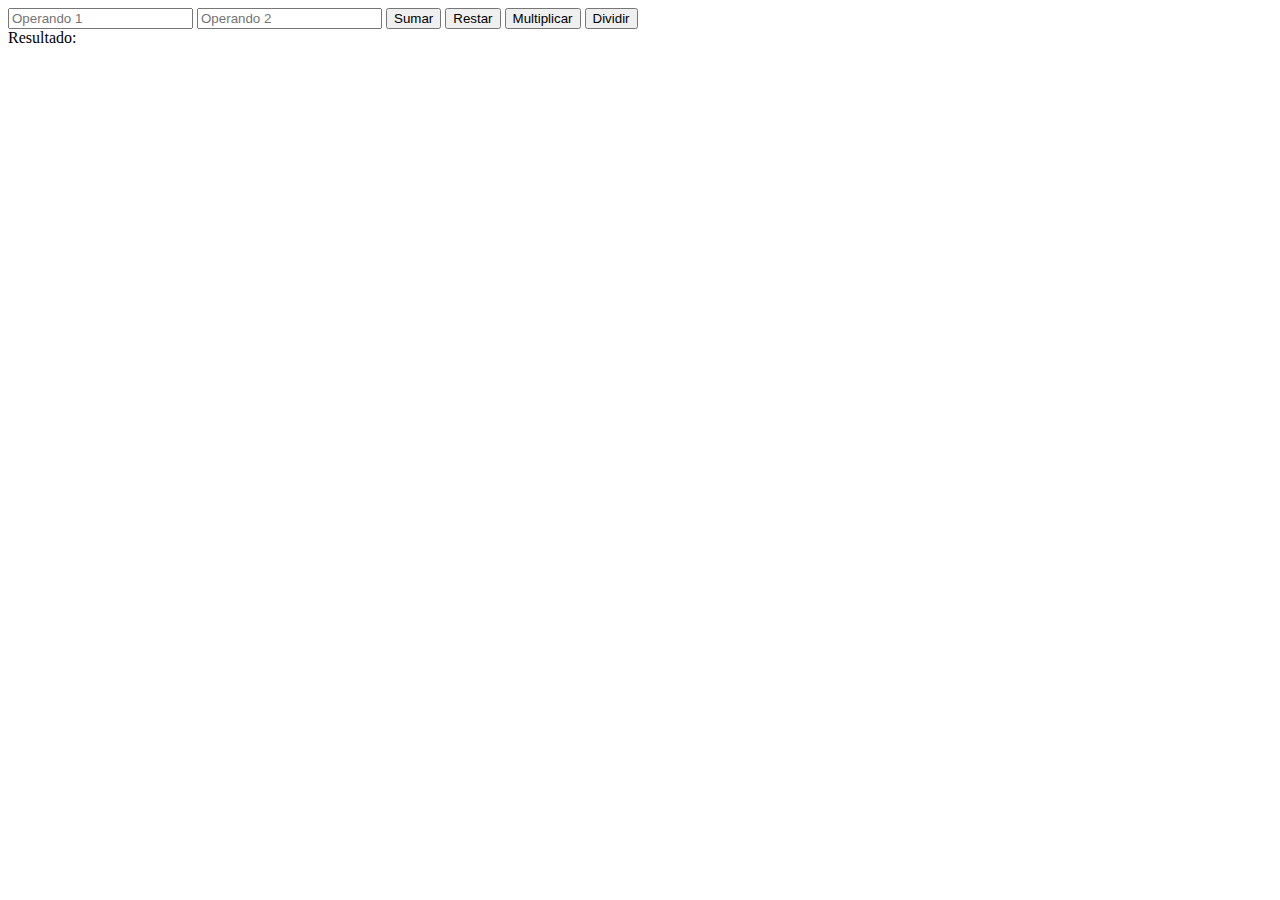
==== index.html @ 60f9f571 "08:34-6/11/2023" ====
<!DOCTYPE html>
<html>
<head>
    <title>Calculadora</title>
</head>
<body>
    <input type="text" id="operando1" placeholder="Operando 1">
    <input type="text" id="operando2" placeholder="Operando 2">
    <button onclick="sumar()">Sumar</button>
    <button onclick="restar()">Restar</button>
    <button onclick="multiplicar()">Multiplicar</button>
    <button onclick="dividir()">Dividir</button>
    <div id="resultado">Resultado: </div>

    <script src="./script.js"></script>
</body>
</html>
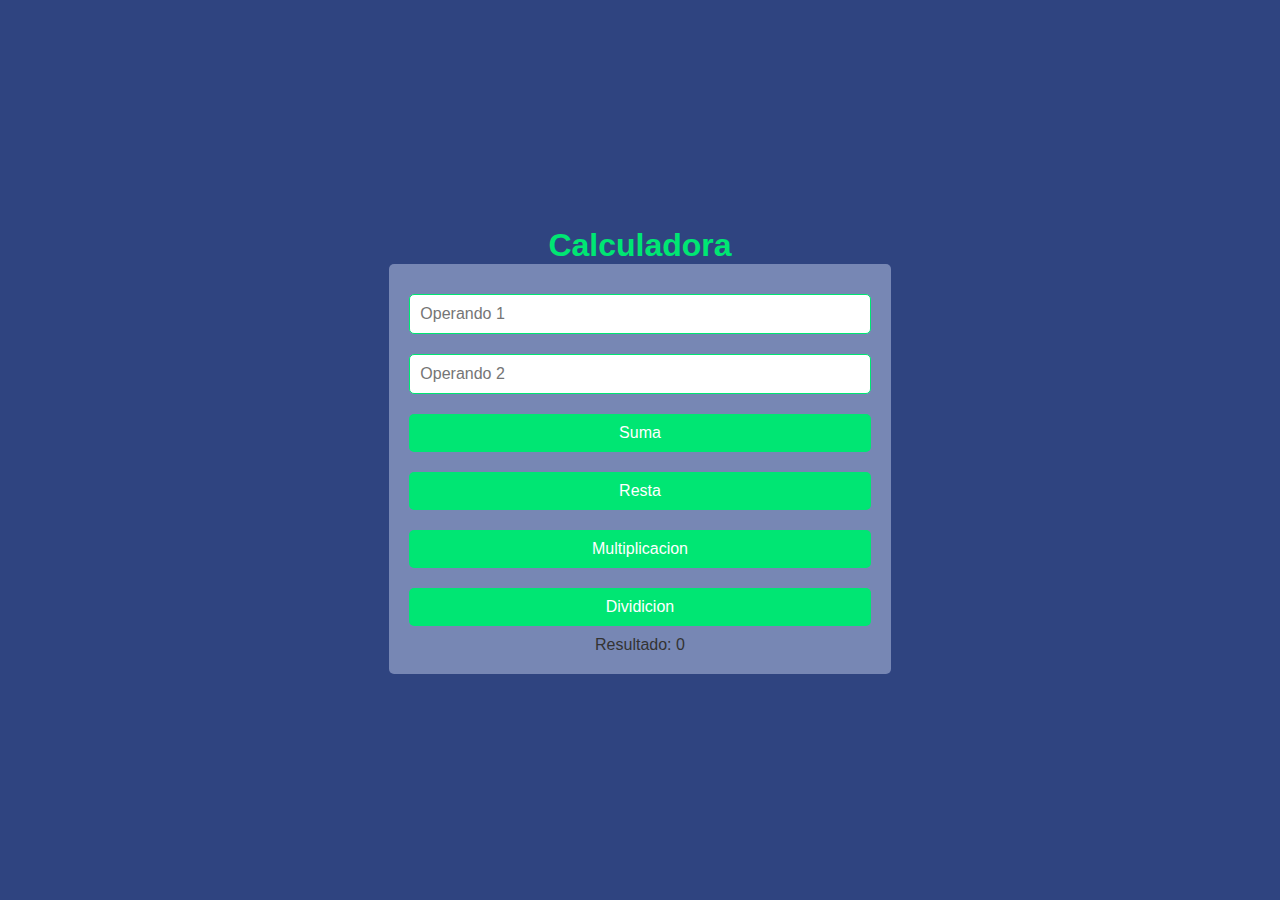
==== commit 5f6b51bd: "17/11/2023-07:31" ====
--- a/index.html
+++ b/index.html
@@ -1,17 +1,28 @@
 <!DOCTYPE html>
-<html>
+<html lang="es">
 <head>
+    <meta charset="UTF-8">
+    <meta name="viewport" content="width=device-width, initial-scale=1.0">
+    <link rel="stylesheet" type="text/css" href="./styles/styles.css">
     <title>Calculadora</title>
 </head>
 <body>
-    <input type="text" id="operando1" placeholder="Operando 1">
-    <input type="text" id="operando2" placeholder="Operando 2">
-    <button onclick="sumar()">Sumar</button>
-    <button onclick="restar()">Restar</button>
-    <button onclick="multiplicar()">Multiplicar</button>
-    <button onclick="dividir()">Dividir</button>
-    <div id="resultado">Resultado: </div>
-
-    <script src="./script.js"></script>
+    <div class="conteiner">
+        <h1>Calculadora</h1>
+        <div class="calculadora">
+            <div class="input-conteiner">
+                <input type="number" id="operando1" placeholder="Operando 1">
+                <input type="number" id="operando2" placeholder="Operando 2">
+            </div>
+            <div class="button-conteiner">
+                <button id="Suma">Suma</button>
+                <button id="resta">Resta</button>
+                <button id="multiplica">Multiplicacion</button>
+                <button id="divicion">Dividicion</button>
+            </div>
+            <p>Resultado: <span id="resultado">0</span></p>
+        </div>
+    </div>
+    <script src="./js/script.js"></script>
 </body>
-</html>
+</html>--- a/styles/styles.css
+++ b/styles/styles.css
@@ -0,0 +1,61 @@
+* {
+    margin: 0;
+    padding: 0;
+}
+
+body {
+    background-color: #2f4480;
+    color: #333;
+    font-family: Arial, sans-serif;
+    display: flex;
+    justify-content: center;
+    align-items: center;
+    height: 100vh;
+    margin: 0;
+}
+
+h1 {
+    color: #00e673;
+    text-align: center;
+    margin-top: 0;
+}
+
+.conteiner {
+    padding: 20px;
+    display: flex;
+    flex-direction: column;
+    align-items: center;
+}
+
+.calculadora {
+    padding: 20px;
+    background-color: #7787b4;
+    text-align: center;
+    border-radius: 5px;
+}
+
+.input-conteiner,
+.button-conteiner {
+    text-align: center;
+}
+
+input {
+    width: 95%;
+    padding: 10px;
+    margin: 10px 0;
+    border: 1px solid #00e673;
+    border-radius: 5px;
+    font-size: 16px;
+}
+
+button {
+    width: 100%;
+    padding: 10px;
+    margin: 10px 0;
+    background-color: #00e673;
+    color: #fff;
+    border: none;
+    border-radius: 5px;
+    font-size: 16px;
+    cursor: pointer;
+}